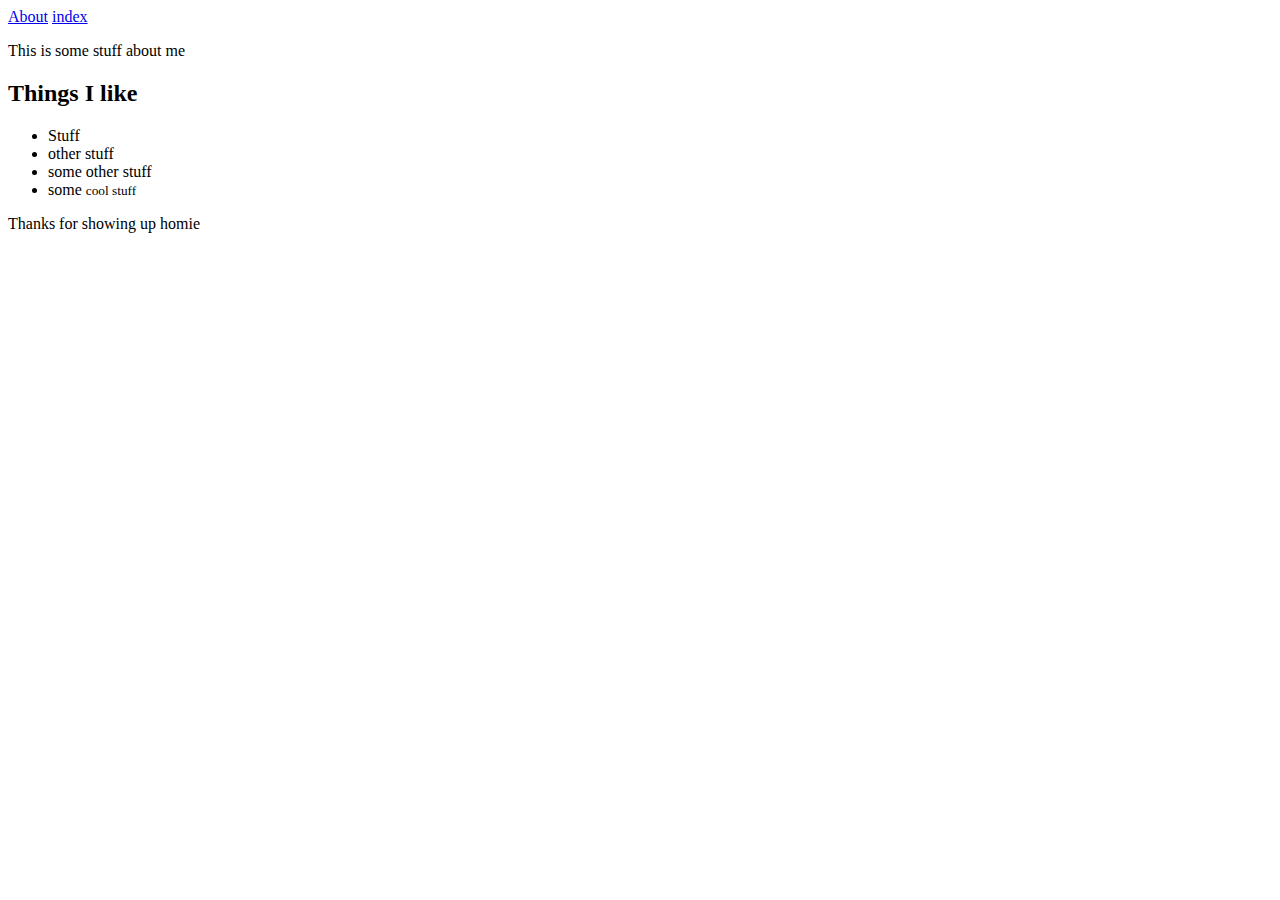
==== contact.html @ bb961294 "intial commit" ====
<!DOCTYPE html>
<html> 
	<head>
		<meta charset="utf-8">
		<title>Contact</title> 
	</head>
		<nav>
			<a href="about.html">About</a>
			<a href="index.html">index</a>
		</nav>

	<body> 
		<p>This is some stuff about me </p>
			<h2>Things I like</h2>
			<ul>
				<li>Stuff</li>
				<li>other stuff</li>
				<li>some other stuff</li>
				<li>some <small>cool stuff</small>
			</ul>

		<footer>
			<p>Thanks for showing up homie</p>
		</footer>



	</body> 

</html>
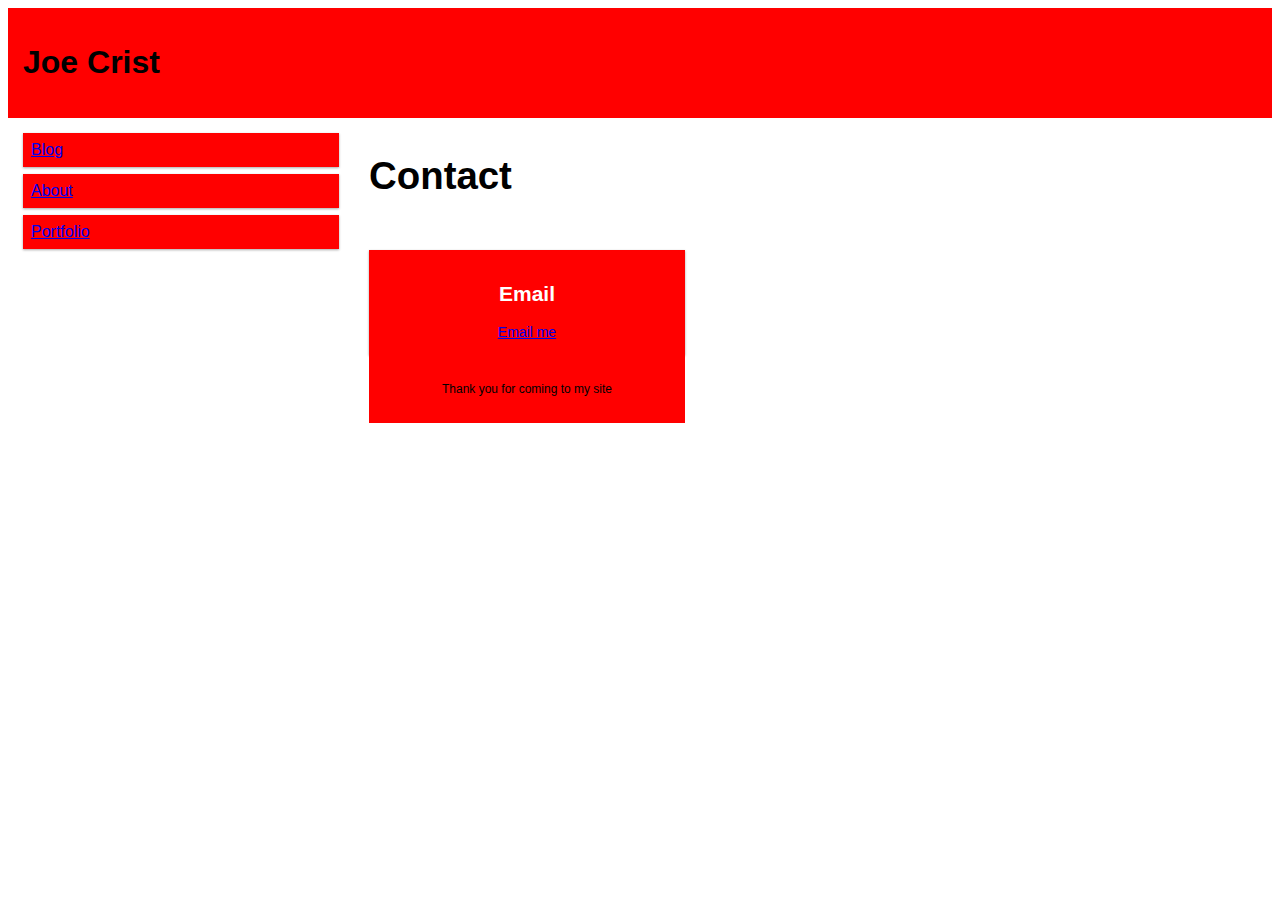
==== commit a269ab96: "playing with different sizes for divs in CSS." ====
--- a/contact.html
+++ b/contact.html
@@ -3,29 +3,53 @@
 	<head>
 		<meta charset="utf-8">
 		<title>Contact</title> 
+		<link rel="stylesheet" type="text/css" href="css/main.css">
+
 	</head>
-		<nav>
-			<a href="about.html">About</a>
-			<a href="index.html">index</a>
-		</nav>
+		<header class="nav-header">
+  <div class="btn-group left">
+  <html>
 
-	<body> 
-		<p>This is some stuff about me </p>
-			<h2>Things I like</h2>
-			<ul>
-				<li>Stuff</li>
-				<li>other stuff</li>
-				<li>some other stuff</li>
-				<li>some <small>cool stuff</small>
-			</ul>
+<head>
+  <meta name="viewport" content="width=device-width, initial-scale=1.0">
 
-		<footer>
-			<p>Thanks for showing up homie</p>
-		</footer>
+</head>
 
+<body>
 
+  <div class="header">
+    <h1>Joe Crist</h1>
+  </div>
 
-	</body> 
+  <div class="row">
 
-</html>
+    <div class="col-3 col-m-3 menu">
+      <ul>
+        <li><a href= "blog.html"= class="btn">Blog</a></li>
+        <li><a href= "About.html" class="btn">About</a></li>
+        <li><a href="portfolio/portfolio.html" class="btn">Portfolio</a></li>
+   
+  </ul>
+</div>
 
+<div class="col-6 col-m-9">
+ <h1><big>Contact</big>
+
+ 
+</div>
+
+<div class="col-3 col-m-12">
+  <div class="aside">
+    <h2>Email</h2>
+    <a href="mailto:Joseph.Crist@ymail.com">Email me
+    </a>
+    
+
+</div>
+
+<div class="footer">
+  <p>Thank you for coming to my site</p>
+</div>
+
+</body>
+</html>--- a/css/main.css
+++ b/css/main.css
@@ -0,0 +1,102 @@
+<>
+* {
+    box-sizing: border-box;
+}
+.row::after {
+    content: "";
+    clear: both;
+    display: table;
+}
+[class*="col-"] {
+    float: left;
+    padding: 15px;
+}
+html {
+    font-family: "Lucida Sans", sans-serif;
+}
+.header {
+    background-color: red;
+    color: #blue;
+    padding: 15px;
+}
+.menu ul {
+    list-style-type: none;
+    margin: 0;
+    padding: 0;
+}
+.menu li {
+    padding: 8px;
+    margin-bottom: 7px;
+    background-color: red;
+    color: #ffffff;
+    box-shadow: 0 1px 3px rgba(0,0,0,0.12), 0 1px 2px rgba(0,0,0,0.24);
+}
+.menu li:hover {
+    background-color: #0099cc;
+}
+.aside {
+    background-color: red;
+    padding: 15px;
+    color: #ffffff;
+    text-align: center;
+    font-size: 14px;
+    box-shadow: 0 1px 3px rgba(0,0,0,0.12), 0 1px 2px rgba(0,0,0,0.24);
+}
+.footer {
+    background-color: red;
+    color: black;
+    text-align: center;
+    font-size: 12px;
+    padding: 15px;
+}
+/* For mobile phones: */
+[class*="col-"] {
+  width: 100%;}
+  @media only screen and (min-width: 480px) {
+    /* For Phone: */
+    .col-m-1 {width: 6.33%;}
+    .col-m-2 {width: 10.66%;}
+    .col-m-3 {width: 15%;}
+    .col-m-4 {width: 20.33%;}
+    .col-m-5 {width: 10.66%;}
+    .col-m-6 {width: 35.0%;}
+    .col-m-7 {width: 40.33%;}
+    .col-m-8 {width: 46.66%;}
+    .col-m-9 {width: 60%;}
+    .col-m-10 {width: 75.33%;}
+    .col-m-11 {width: 71.66%;}
+    .col-m-12 {width: 50%;}
+}
+@media only screen and (min-width: 768px) {
+    /* For tablets: */
+    .col-m-1 {width: 8.33%;}
+    .col-m-2 {width: 16.66%;}
+    .col-m-3 {width: 25%;}
+    .col-m-4 {width: 33.33%;}
+    .col-m-5 {width: 41.66%;}
+    .col-m-6 {width: 50%;}
+    .col-m-7 {width: 58.33%;}
+    .col-m-8 {width: 66.66%;}
+    .col-m-9 {width: 75%;}
+    .col-m-10 {width: 83.33%;}
+    .col-m-11 {width: 91.66%;}
+    .col-m-12 {width: 100%;}
+}
+@media only screen and (min-width: 992px) {
+    /* For desktop: */
+    .col-1 {width: 8.33%;}
+    .col-2 {width: 16.66%;}
+    .col-3 {width: 25%;}
+    .col-4 {width: 33.33%;}
+    .col-5 {width: 41.66%;}
+    .col-6 {width: 50%;}
+    .col-7 {width: 58.33%;}
+    .col-8 {width: 66.66%;}
+    .col-9 {width: 75%;}
+    .col-10 {width: 83.33%;}
+    .col-11 {width: 91.66%;}
+    .col-12 {width: 100%;}
+}
+img {
+   max-width: 100%;
+}